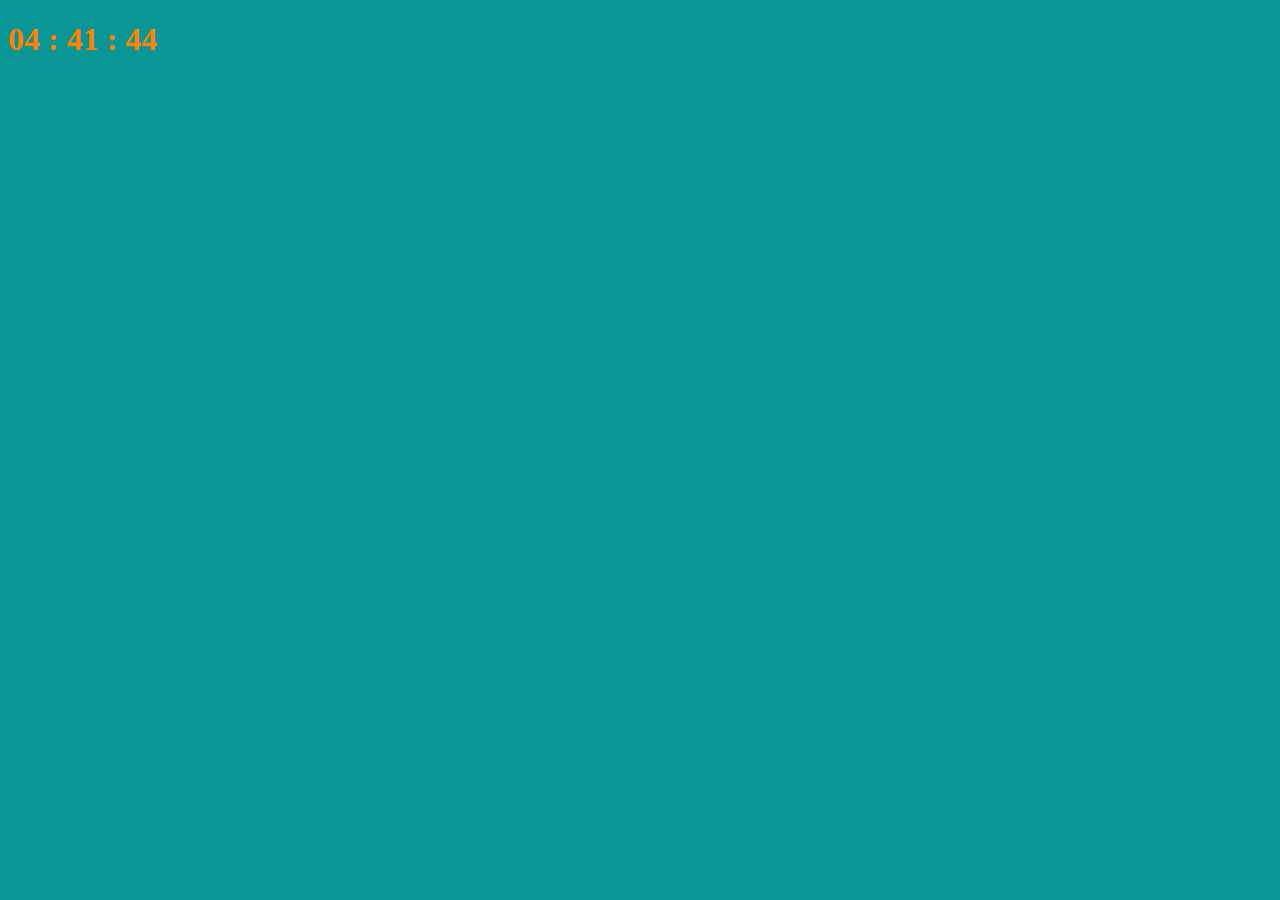
==== index.html @ 0a6ead82 "노마드코더 바닐라js (JavaScript)로 크롬 앱 실습코드 Ver 01" ====
<!DOCTYPE html>
<html>
<head>
<meta charset="UTF-8">
<meta name="viewport" content="width=device-width, initial-scale=1.0">
<title>The Web Page</title>
    <link  href="css/index.css" rel="stylesheet"  type="text/css" />
    <!-- <script src="js/index.js"></script> -->
</head>
<body>
    <div class="js-clock">
        <h1 class="js-title"></h1>
    </div>

    <script src="js/clock.js"></script>
</body>
</html>
---- css/index.css ----
body {
    background-color: #0A9696;
}

.btn {
    cursor: pointer;
}

h1 {
    color: #FF8200;
    transition: color 0.5s ease-in-out;
}

.clicked {
    color: #7f8c8d;
}
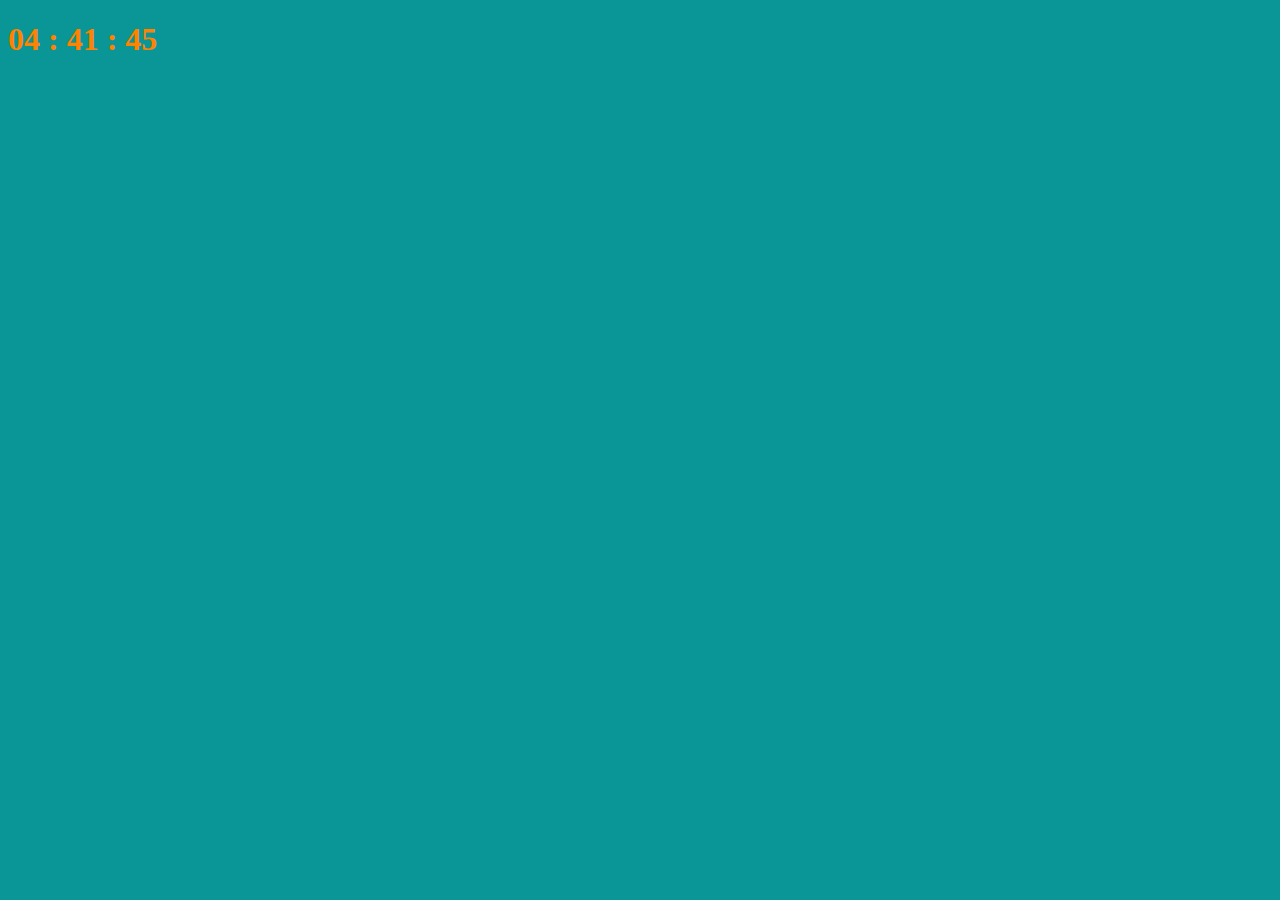
==== commit 4f400d1d: "index.html 페이지 <title>부분 수정" ====
--- a/index.html
+++ b/index.html
@@ -3,7 +3,7 @@
 <head>
 <meta charset="UTF-8">
 <meta name="viewport" content="width=device-width, initial-scale=1.0">
-<title>The Web Page</title>
+<title>The Web Times</title>
     <link  href="css/index.css" rel="stylesheet"  type="text/css" />
     <!-- <script src="js/index.js"></script> -->
 </head>
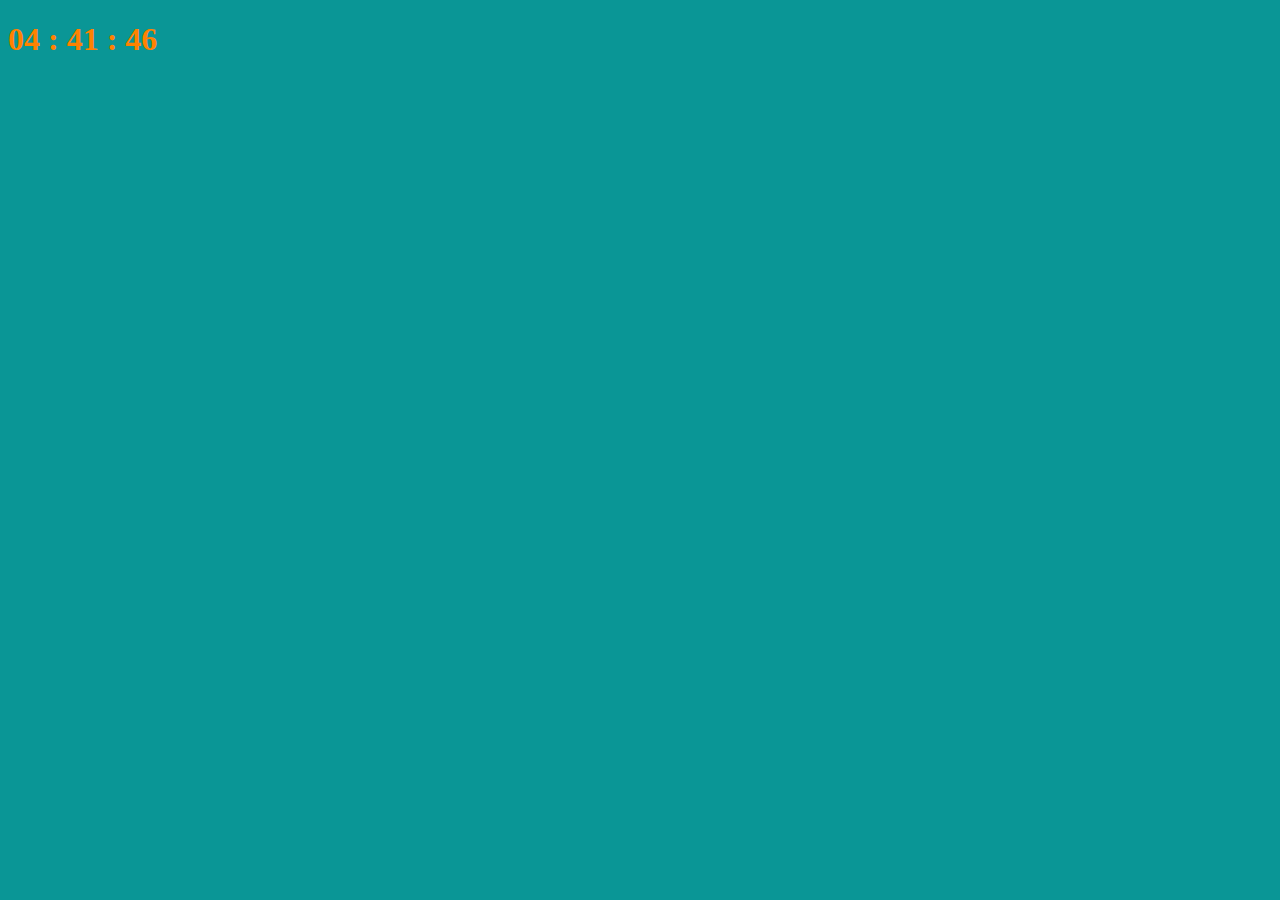
==== commit b3ef6c0b: "노마드코더 바닐라js (JavaScript)로 크롬 앱 실습코드 Ver 02 (사용자 이름 저장 Part 1)" ====
--- a/index.html
+++ b/index.html
@@ -12,6 +12,13 @@
         <h1 class="js-title"></h1>
     </div>
 
+    <form class="js-form">
+        <input type="text" placeholder="What is your Name??" />
+    </form>
+
+    <h4 class="js-greetings"></h4>
+
     <script src="js/clock.js"></script>
+    <script src="js/gretting.js"></script>
 </body>
 </html>--- a/css/index.css
+++ b/css/index.css
@@ -13,4 +13,13 @@
 
 .clicked {
     color: #7f8c8d;
+}
+
+.js-form, 
+.js-greetings {
+    display: none;
+}
+
+.showing {
+    display: block;
 }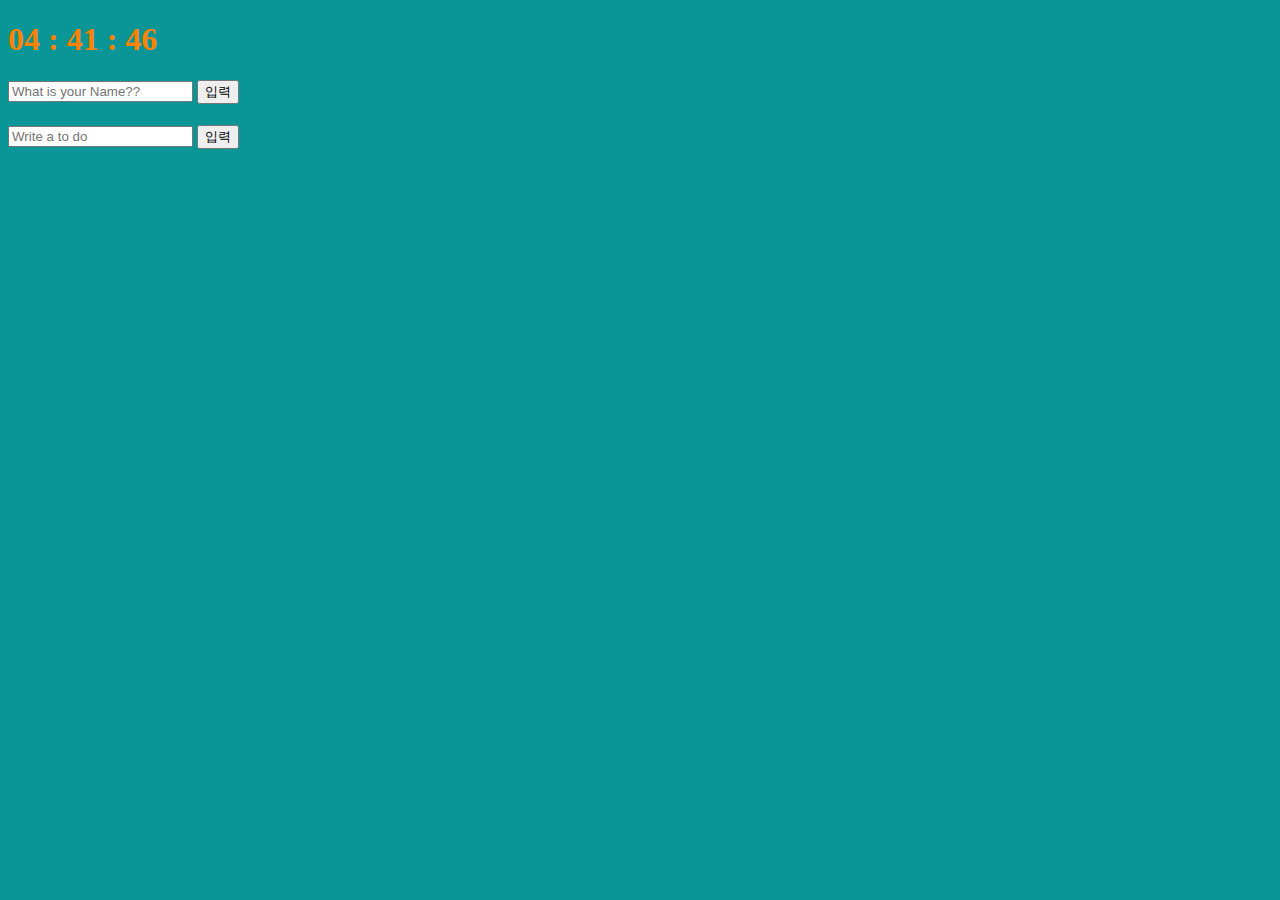
==== commit 77d1b747: "노마드코더 바닐라js (JavaScript)로 크롬 앱 실습코드 Ver 03 (할 일 리스트 추가)" ====
--- a/index.html
+++ b/index.html
@@ -14,11 +14,22 @@
 
     <form class="js-form">
         <input type="text" placeholder="What is your Name??" />
+        <button>입력</button>
     </form>
 
     <h4 class="js-greetings"></h4>
 
+    <form class="js-toDoForm">
+        <input type="text" placeholder="Write a to do" />
+        <button>입력</button>
+    </form>
+
+    <ul class="js-toDoList">
+        
+    </ul>
+
     <script src="js/clock.js"></script>
     <script src="js/gretting.js"></script>
+    <script src="js/todo.js"></script>
 </body>
 </html>--- a/css/index.css
+++ b/css/index.css
@@ -8,18 +8,18 @@
 
 h1 {
     color: #FF8200;
-    transition: color 0.5s ease-in-out;
+    /* transition: color 0.5s ease-in-out; */
 }
 
 .clicked {
     color: #7f8c8d;
 }
 
-.js-form, 
+/* .js-form, 
 .js-greetings {
     display: none;
-}
+} */
 
-.showing {
+/* .showing {
     display: block;
-}+} */